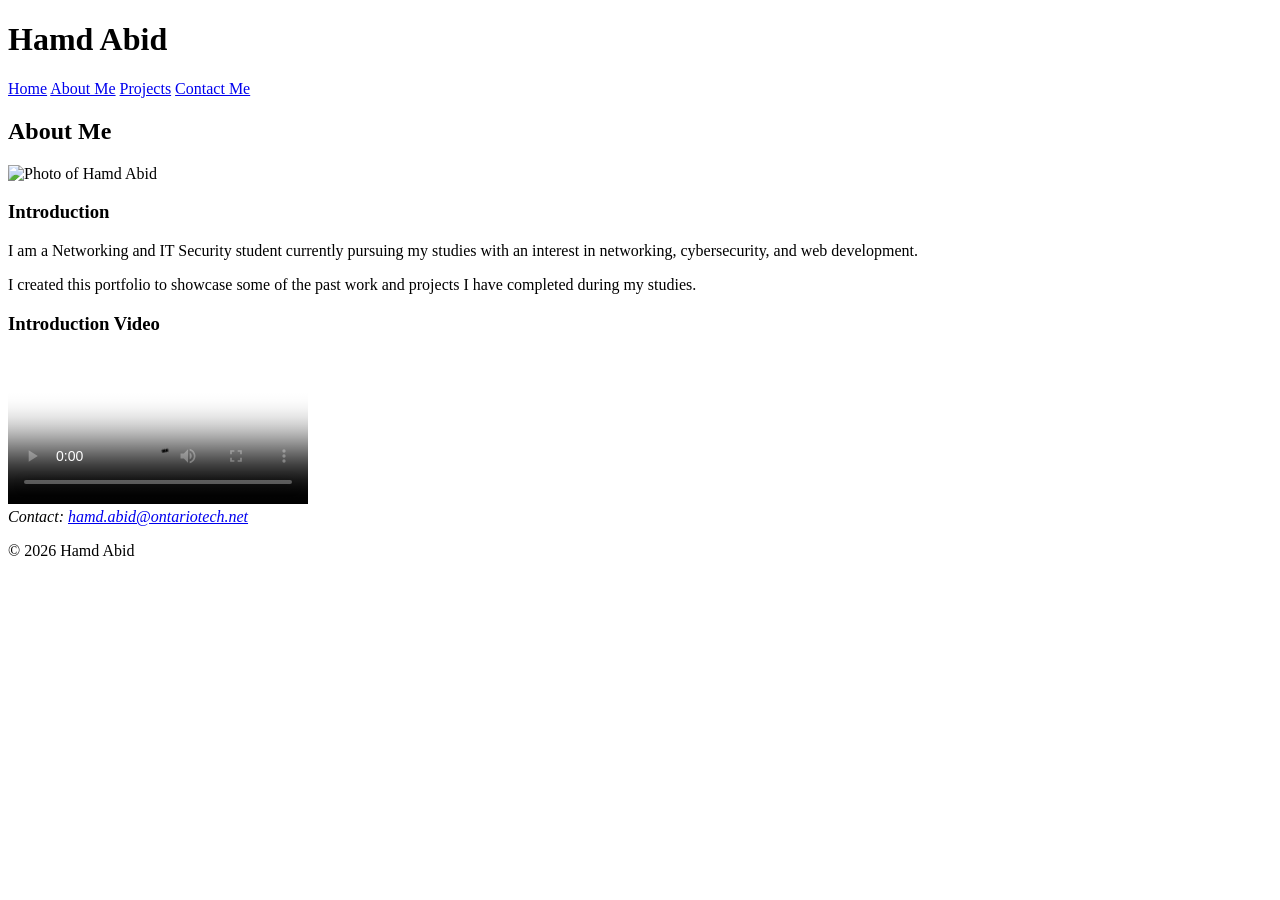
==== about.html @ 000ef8a8 "Add portfolio HTML pages" ====
<!DOCTYPE html>
<html>

<head>
<!-- it allows browsers to interpret characters and symbols from a wide range of alphabets, copied this definition from the lecture -->
 <meta charset="UTF-8">
<!--Helps the website adjust to different screen sizes-->
<meta name="viewport" content="width=device-width">
<!--the Title that will show on the webpage-->
<title>Hamd Abid | About Me</title>

<!--Desktop and laptop stylesheet, used the nav elements from lecture examples for both -->
<link href="css/full.css" rel="stylesheet" type="text/css" media="only screen and (min-width:961px)">
<!--Tablet-->
<link href="css/tablet.css" rel="stylesheet" type="text/css" media="only screen and (min-width:481px) and (max-width:960px)">
<!-- for phone-->
<link href="css/phone.css" rel="stylesheet" type="text/css" media="only screen and (max-width:480px)">
</head>

<!--All visible page content is inside the body-->
<body>
<!--Wrapper holds all the website content-->
<div id="wrapper">

<!--Header contains the name and navigation-->
<header>
<h1>Hamd Abid</h1>

<!--Navigation links connect the four pages-->
<nav>
<a class="button" href="index.html">Home</a>
<a class="button" href="about.html">About Me</a>
<a class="button" href="projects.html">Projects</a>
<a class="button" href="contact.html">Contact Me</a>
</nav>

<!--Clears the header elements-->
<div class="clear"></div>
</header>

<!--Article contains the main about page content-->
<article>
<h2>About Me</h2>

<!--places the photo and introduction beside each other-->
<section class="about-top">

<!--Profile image is displayed on the left-->
<div class="about-photo">
<img class="about-image" src="images/hamd abid image.jpg" alt="Photo of Hamd Abid">
</div>

<!--Introduction text is displayed beside the image-->
<div class="about-text">
<h3>Introduction</h3>

<p>
I am a Networking and IT Security student currently pursuing my studies with an interest in networking, cybersecurity, 
and web development.
</p>

<p>
I created this portfolio to showcase some of the past work and projects
I have completed during my studies.
</p>
</div>

<!--Clears the floated about page content-->
<div class="clear"></div>
</section>

<!--Section contains the introduction video-->
<section>
<h3>Introduction Video</h3>

<!--Video includes controls and a poster image-->
<video controls poster="images/video-poster.jpg">
<source src="video/introduction.mp4" type="video/mp4">
Your browser does not support the video tag.
</video>
</section>

</article>

<!--Clears floated elements before the footer-->
<div class="clear"></div>

<!--Footer contains contact information and copyright-->
<footer>
<address>
Contact: <a href="mailto:hamd.abid@ontariotech.net">hamd.abid@ontariotech.net</a>
</address>
<p>&copy; 2026 Hamd Abid</p>
</footer>

</div>

</body>

</html>
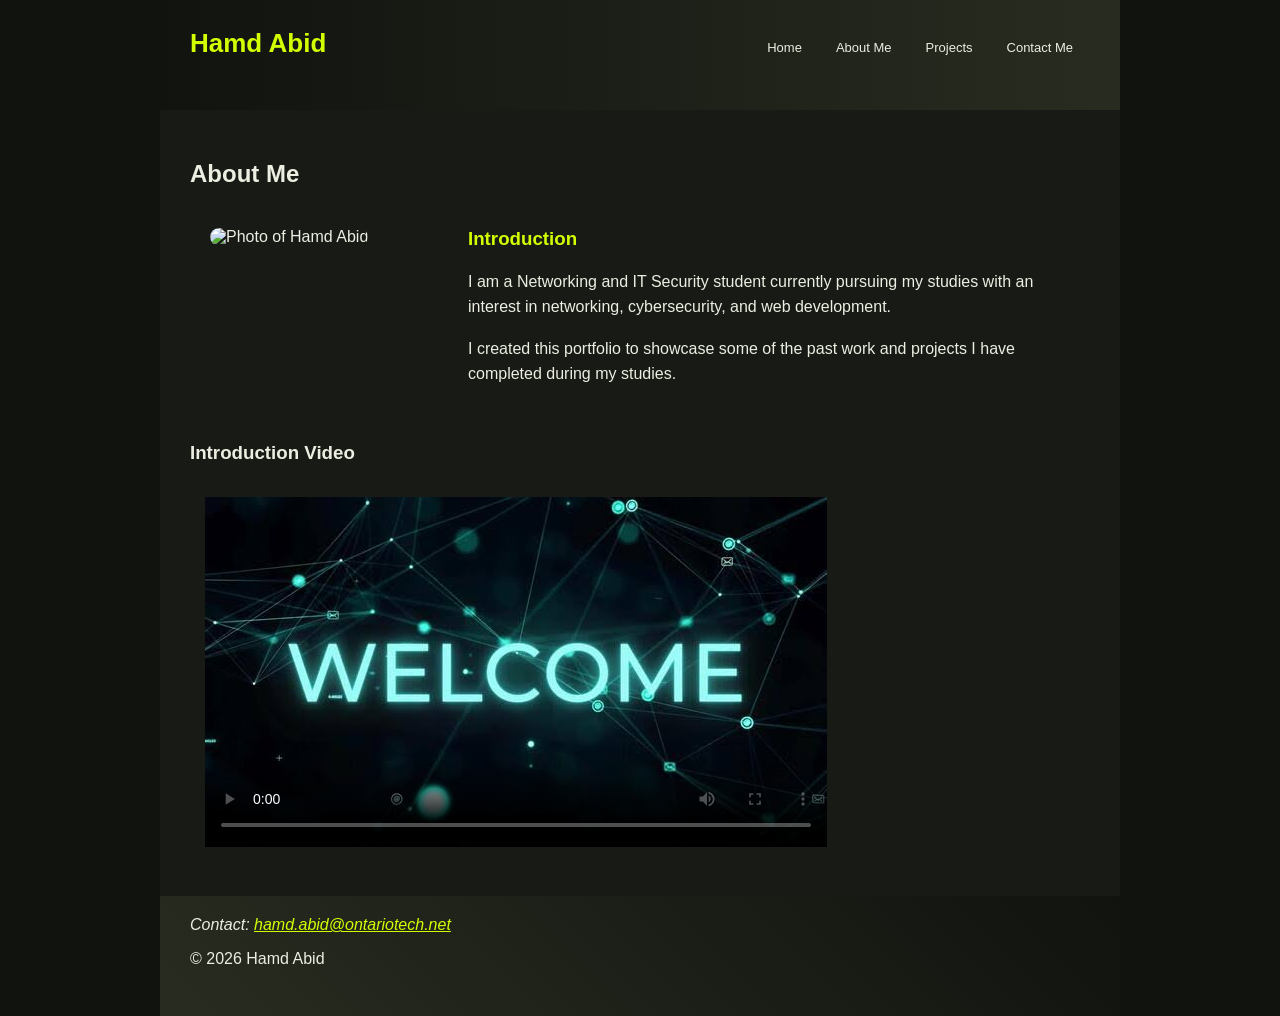
==== commit 295c88ad: "Adding intro video and poster image" ====
--- a/about.html
+++ b/about.html
@@ -74,7 +74,7 @@
 <h3>Introduction Video</h3>
 
 <!--Video includes controls and a poster image-->
-<video controls poster="images/video-poster.jpg">
+<video controls poster="images/video-poster.jpeg">
 <source src="video/introduction.mp4" type="video/mp4">
 Your browser does not support the video tag.
 </video>
@@ -90,8 +90,9 @@
 <address>
 Contact: <a href="mailto:hamd.abid@ontariotech.net">hamd.abid@ontariotech.net</a>
 </address>
-<p>&copy; 2026 Hamd Abid</p>
+<p>&copy; 2026 Hamd Abid</p> <!-- this was one of the outside code inspiration i took, it will be mentioned in the read me file --> 
 </footer>
+
 
 </div>
 
--- a/css/full.css
+++ b/css/full.css
@@ -0,0 +1,324 @@
+@charset "UTF-8";
+
+/*The body style controls the background and font for the whole page*/
+body {
+background-color:#11130f;
+font-family:Verdana, Geneva, Arial, sans-serif;
+padding:0px;
+margin:0px;
+}
+
+/*The wrapper keeps the desktop page centered at 960px*/
+#wrapper {
+width:960px;
+margin-left:auto;
+margin-right:auto;
+background-color:#181a16;
+}
+
+/*The header contains the name and navigation*/
+header {
+min-height:70px;
+padding:20px 30px;
+background:linear-gradient(to right, #11130f 0%, #282c20 100%);
+}
+
+/*The main name is displayed on the left side of the header*/
+header h1 {
+float:left;
+color:#d2ff00;
+margin:8px 0px 0px 0px;
+font-size:26px;
+}
+
+/*The navigation is displayed on the right side of the header*/
+nav {
+float:right;
+margin-top:5px;
+}
+
+/*The button class styles the navigation links*/
+.button {
+display:block;
+float:left;
+color:#ebeee0;
+text-decoration:none;
+padding:10px 12px;
+margin:5px;
+font-size:small;
+border-radius:5px;
+transition:background 0.5s, color 0.5s, transform 0.5s;
+}
+
+/*The hover style changes a navigation link when the mouse is over it*/
+.button:hover {
+background-color:#d2ff00;
+color:#282c20;
+transform:scale(1.05);
+}
+
+/*The article style controls the main page content*/
+article {
+padding:30px;
+background-color:#181a16;
+color:#ebeee0;
+}
+
+/*The intro class creates the main homepage introduction area*/
+.intro {
+min-height:400px;
+padding:40px;
+margin:0px;
+background:linear-gradient(45deg, #11130f 0%, #282c20 100%);
+border-radius:15px;
+}
+
+/*The introduction content is floated to the left*/
+.intro-content {
+float:left;
+width:50%;
+padding-top:45px;
+}
+
+/*The introduction image is floated to the right*/
+.intro-image {
+float:right;
+width:42%;
+text-align:center;
+padding-top:25px;
+}
+
+/*The homepage profile image has its own size*/
+.intro-image img {
+width:300px;
+height:400px;
+border-radius:12px;
+}
+
+/*The small heading uses the lime accent colour*/
+.small-heading {
+color:#d2ff00;
+font-size:small;
+margin-bottom:15px;
+}
+
+/*The main intro heading is larger than the other headings*/
+.intro h2 {
+color:#ebeee0;
+font-size:40px;
+margin-top:10px;
+margin-bottom:5px;
+}
+
+/*The smaller intro heading uses a lighter colour*/
+.intro h3 {
+color:#c8cbbd;
+margin-top:5px;
+}
+
+/*The introduction paragraph has extra line spacing*/
+.intro-description {
+line-height:1.6;
+margin-top:20px;
+}
+
+/*The intro button class creates the main homepage buttons*/
+.intro-button {
+display:block;
+float:left;
+text-decoration:none;
+background-color:#d2ff00;
+color:#282c20;
+padding:12px 18px;
+margin-top:20px;
+margin-right:10px;
+border-radius:20px;
+transition:background 0.5s, transform 0.5s;
+}
+
+/*The second button uses a different colour style*/
+.second-button {
+background-color:#282c20;
+color:#d2ff00;
+border:1px solid #d2ff00;
+}
+
+/*The intro buttons change slightly when hovered*/
+.intro-button:hover {
+background-color:#ebeee0;
+color:#282c20;
+transform:scale(1.05);
+}
+
+/*The featured class holds the project previews*/
+.featured {
+margin-top:30px;
+padding:25px;
+background-color:#11130f;
+border-radius:15px;
+}
+
+/*The featured projects heading uses the lime accent colour*/
+.featured h2 {
+color:#d2ff00;
+margin-left:10px;
+}
+
+/*The project cards are displayed beside each other*/
+.project-card {
+float:left;
+width:40%;
+min-height:150px;
+padding:20px;
+margin:15px;
+background-color:#282c20;
+border-radius:10px;
+transition:transform 0.5s;
+}
+
+/*The project card headings use light text*/
+.project-card h3 {
+color:#ebeee0;
+}
+
+/*The project links use the lime accent colour*/
+.project-card a {
+color:#d2ff00;
+}
+
+/*The project cards slightly increase in size when hovered*/
+.project-card:hover {
+transform:scale(1.03);
+}
+
+/*The link below the project cards is centered*/
+.all-projects {
+text-align:center;
+}
+
+/*The projects link uses the lime accent colour*/
+.all-projects a {
+color:#d2ff00;
+}
+
+/*The about section places the photo and text beside each other*/
+.about-top {
+padding:20px;
+}
+
+/*The about page photo stays on the left*/
+.about-photo {
+float:left;
+width:25%;
+}
+
+/*The about page introduction stays on the right*/
+.about-text {
+float:right;
+width:70%;
+}
+
+/*The about page image is kept smaller than the homepage image*/
+img.about-image {
+width:140px;
+height:auto;
+border-radius:12px;
+}
+
+/*The introduction heading uses the lime accent colour*/
+.about-text h3 {
+color:#d2ff00;
+margin-top:0px;
+}
+
+/*The introduction text has extra line spacing*/
+.about-text p {
+line-height:1.6;
+}
+
+/*The clear class stops floated elements from affecting later content*/
+.clear {
+clear:both;
+}
+
+/*The footer contains the contact information and copyright*/
+footer {
+min-height:80px;
+padding:20px 30px;
+background:linear-gradient(45deg, #282c20 0%, #11130f 100%);
+color:#ebeee0;
+}
+
+/*The footer email link uses the lime accent colour*/
+footer a {
+color:#d2ff00;
+}
+
+/*Normal images cannot become wider than their container*/
+img {
+max-width:100%;
+height:auto;
+}
+
+/*The video stays inside the page*/
+video {
+max-width:100%;
+height:auto;
+margin:15px;
+}
+
+/*Sections use the main light text colour*/
+section {
+color:#ebeee0;
+}
+
+/*The form has spacing around it*/
+form {
+margin:20px;
+}
+
+/*Each form row has space underneath it*/
+form p {
+margin-bottom:20px;
+}
+
+/*Labels are displayed above each form field*/
+label {
+display:block;
+margin-bottom:5px;
+}
+
+/*The main form fields all use the same size*/
+.form-field {
+width:50%;
+padding:8px;
+font-size:medium;
+background-color:#ebeee0;
+color:#282c20;
+}
+
+/*The comments box matches the other form fields*/
+textarea {
+width:50%;
+padding:8px;
+font-family:Verdana, Geneva, Arial, sans-serif;
+font-size:medium;
+background-color:#ebeee0;
+color:#282c20;
+}
+
+/*The submit button uses the lime accent colour*/
+.submit-button {
+padding:10px 20px;
+font-size:medium;
+background-color:#d2ff00;
+color:#282c20;
+border-radius:5px;
+transition:background 0.5s, transform 0.5s;
+}
+
+/*The submit button changes when hovered*/
+.submit-button:hover {
+background-color:#c8cbbd;
+transform:scale(1.05);
+}
--- a/css/tablet.css
+++ b/css/tablet.css
@@ -0,0 +1,301 @@
+@charset "UTF-8";
+
+/*The body style controls the background and font for the whole page, 
+taken striaght from week 3*/
+body {
+background-color:#11130f;
+font-family:Verdana, Arial, sans-serif;
+padding:0px;
+margin:0px;
+}
+
+/*The wrapper uses most of the tablet screen*/
+#wrapper {
+width:95%;
+margin-left:auto;
+margin-right:auto;
+background-color:#181a16;
+}
+
+/*The header contains the name and navigation*/
+header {
+min-height:120px;
+padding:15px;
+background:linear-gradient(to right, #11130f 0%, #282c20 100%);
+}
+
+/*The name is centered on tablet screens*/
+header h1 {
+color:#d2ff00;
+text-align:center;
+margin-top:5px;
+margin-bottom:15px;
+font-size:26px;
+}
+
+/*The navigation uses the full tablet width*/
+nav {
+width:100%;
+}
+
+/*The navigation buttons use percentage widths*/
+.button {
+display:block;
+float:left;
+width:20%;
+text-align:center;
+color:#ebeee0;
+text-decoration:none;
+padding:8px 1%;
+margin:5px 1%;
+font-size:small;
+border-radius:5px;
+transition:background 0.5s, color 0.5s, transform 0.5s;
+}
+
+/*The navigation changes when hovered*/
+.button:hover {
+background-color:#d2ff00;
+color:#282c20;
+transform:scale(1.05);
+}
+
+/*The article controls the main tablet content*/
+article {
+padding:20px;
+background-color:#181a16;
+color:#ebeee0;
+}
+
+/*The intro area uses an angled gradient*/
+.intro {
+padding:25px;
+margin:0px;
+background:linear-gradient(45deg, #11130f 0%, #282c20 100%);
+border-radius:15px;
+}
+
+/*The introduction text uses the full tablet width*/
+.intro-content {
+width:100%;
+padding-top:10px;
+}
+
+/*The homepage image moves below the introduction*/
+.intro-image {
+clear:both;
+width:100%;
+text-align:center;
+padding-top:30px;
+}
+
+/*The homepage image is smaller on tablets*/
+.intro-image img {
+width:240px;
+height:320px;
+border-radius:12px;
+}
+
+/*The small heading uses the lime accent colour*/
+.small-heading {
+color:#d2ff00;
+font-size:small;
+margin-bottom:15px;
+}
+
+/*The main heading is smaller on tablets*/
+.intro h2 {
+color:#ebeee0;
+font-size:34px;
+margin-top:10px;
+margin-bottom:5px;
+}
+
+/*The highlight class uses the lime accent colour*/
+.highlight {
+color:#d2ff00;
+}
+
+/*The smaller intro heading uses a light grey colour*/
+.intro h3 {
+color:#c8cbbd;
+margin-top:5px;
+}
+
+/*The introduction paragraph has extra line spacing*/
+.intro-description {
+line-height:1.6;
+margin-top:20px;
+}
+
+/*The main homepage buttons stay beside each other*/
+.intro-button {
+display:block;
+float:left;
+text-decoration:none;
+background-color:#d2ff00;
+color:#282c20;
+padding:12px 18px;
+margin-top:20px;
+margin-right:10px;
+border-radius:20px;
+transition:background 0.5s, transform 0.5s;
+}
+
+/*The second button uses a darker style*/
+.second-button {
+background-color:#282c20;
+color:#d2ff00;
+border:1px solid #d2ff00;
+}
+
+/*The buttons change when hovered*/
+.intro-button:hover {
+background-color:#ebeee0;
+color:#282c20;
+transform:scale(1.05);
+}
+
+/*The featured section contains the project previews*/
+.featured {
+margin-top:25px;
+padding:20px;
+background-color:#11130f;
+border-radius:15px;
+}
+
+/*The featured heading uses the lime accent colour*/
+.featured h2 {
+color:#d2ff00;
+}
+
+/*The project cards use percentage widths*/
+.project-card {
+float:left;
+width:41%;
+min-height:160px;
+padding:3%;
+margin:1.5%;
+background-color:#282c20;
+border-radius:10px;
+transition:transform 0.5s;
+}
+
+/*The project headings use light text*/
+.project-card h3 {
+color:#ebeee0;
+}
+
+/*The project links use the lime accent colour*/
+.project-card a {
+color:#d2ff00;
+}
+
+/*The project cards slightly increase in size when hovered*/
+.project-card:hover {
+transform:scale(1.03);
+}
+
+/*The projects link is centered*/
+.all-projects {
+text-align:center;
+}
+
+/*The projects link uses the lime accent colour*/
+.all-projects a {
+color:#d2ff00;
+}
+
+/*The clear class stops floated elements*/
+.clear {
+clear:both;
+}
+
+/*The footer contains the contact information and copyright*/
+footer {
+min-height:80px;
+padding:20px;
+background:linear-gradient(45deg, #282c20 0%, #11130f 100%);
+color:#ebeee0;
+}
+
+/*The footer link uses the lime accent colour*/
+footer a {
+color:#d2ff00;
+}
+
+/*Images cannot become wider than their container*/
+img {
+max-width:100%;
+height:auto;
+}
+
+/*The about page image is smaller on tablets*/
+img.about-image {
+width:180px;
+height:auto;
+border-radius:12px;
+}
+
+/*The video adjusts to the tablet width*/
+video {
+max-width:90%;
+height:auto;
+margin:15px;
+}
+
+/*Sections use the main light text colour*/
+section {
+color:#ebeee0;
+}
+
+/*The form has spacing around it*/
+form {
+margin:15px;
+}
+
+/*Each form row has space underneath it*/
+form p {
+margin-bottom:20px;
+}
+
+/*Labels are displayed above each field*/
+label {
+display:block;
+margin-bottom:5px;
+}
+
+/*Form fields are wider on tablets*/
+.form-field {
+width:75%;
+padding:8px;
+font-size:medium;
+background-color:#ebeee0;
+color:#282c20;
+}
+
+/*The comments box matches the other form fields*/
+textarea {
+width:75%;
+padding:8px;
+font-family:Verdana, Arial, sans-serif;
+font-size:medium;
+background-color:#ebeee0;
+color:#282c20;
+}
+
+/*The submit button uses the lime accent colour*/
+.submit-button {
+padding:10px 20px;
+font-size:medium;
+background-color:#d2ff00;
+color:#282c20;
+border-radius:5px;
+transition:background 0.5s, transform 0.5s;
+}
+
+/*The submit button changes when hovered*/
+.submit-button:hover {
+background-color:#c8cbbd;
+transform:scale(1.05);
+}
--- a/css/phone.css
+++ b/css/phone.css
@@ -0,0 +1,306 @@
+@charset "UTF-8";
+
+/*The body style controls the background and font for the whole page, 
+taken striaght from week 3*/
+body {
+background-color:#11130f;
+font-family:Verdana, Arial, sans-serif;
+padding:0px;
+margin:0px;
+}
+
+/*The wrapper uses the full phone width*/
+#wrapper {
+width:100%;
+margin-left:auto;
+margin-right:auto;
+background-color:#181a16;
+}
+
+/*The header contains the name and navigation*/
+header {
+padding:15px;
+background:linear-gradient(to right, #11130f 0%, #282c20 100%);
+}
+
+/*The name is centered on phone screens*/
+header h1 {
+color:#d2ff00;
+text-align:center;
+margin-top:5px;
+margin-bottom:15px;
+font-size:24px;
+}
+
+/*The navigation uses the full phone width*/
+nav {
+width:100%;
+}
+
+/*Navigation links are stacked vertically*/
+.button {
+display:block;
+width:90%;
+text-align:center;
+color:#ebeee0;
+text-decoration:none;
+padding:12px 0px;
+margin:8px auto;
+font-size:medium;
+background-color:#282c20;
+border-radius:5px;
+transition:background 0.5s, color 0.5s;
+}
+
+/*The navigation changes when hovered*/
+.button:hover {
+background-color:#d2ff00;
+color:#282c20;
+}
+
+/*The article controls the main phone content*/
+article {
+padding:10px;
+background-color:#181a16;
+color:#ebeee0;
+}
+
+/*The intro area uses an angled gradient*/
+.intro {
+padding:20px;
+margin:0px;
+background:linear-gradient(45deg, #11130f 0%, #282c20 100%);
+border-radius:10px;
+}
+
+/*The introduction uses the full phone width*/
+.intro-content {
+width:100%;
+text-align:center;
+}
+
+/*The homepage image is placed below the introduction*/
+.intro-image {
+width:100%;
+text-align:center;
+padding-top:25px;
+}
+
+/*The homepage image is smaller on phones*/
+.intro-image img {
+width:200px;
+height:267px;
+border-radius:12px;
+}
+
+/*The small heading uses the lime accent colour*/
+.small-heading {
+color:#d2ff00;
+font-size:small;
+margin-bottom:10px;
+}
+
+/*The main heading is smaller on phones*/
+.intro h2 {
+color:#ebeee0;
+font-size:30px;
+margin-top:10px;
+margin-bottom:5px;
+}
+
+/*The highlight class uses the lime accent colour*/
+.highlight {
+color:#d2ff00;
+}
+
+/*The smaller intro heading uses a light grey colour*/
+.intro h3 {
+color:#c8cbbd;
+font-size:medium;
+}
+
+/*The introduction paragraph has extra line spacing*/
+.intro-description {
+line-height:1.6;
+margin-top:15px;
+}
+
+/*The main homepage buttons are stacked vertically*/
+.intro-button {
+display:block;
+width:85%;
+text-align:center;
+text-decoration:none;
+background-color:#d2ff00;
+color:#282c20;
+padding:12px 0px;
+margin:12px auto;
+border-radius:20px;
+transition:background 0.5s, transform 0.5s;
+}
+
+/*The second button uses a darker style*/
+.second-button {
+background-color:#282c20;
+color:#d2ff00;
+border:1px solid #d2ff00;
+}
+
+/*The buttons change when hovered*/
+.intro-button:hover {
+background-color:#ebeee0;
+color:#282c20;
+transform:scale(1.03);
+}
+
+/*The featured section contains project previews*/
+.featured {
+margin-top:20px;
+padding:15px;
+background-color:#11130f;
+border-radius:10px;
+}
+
+/*The featured projects heading is centered*/
+.featured h2 {
+color:#d2ff00;
+text-align:center;
+}
+
+/*Project cards are stacked vertically*/
+.project-card {
+width:85%;
+min-height:140px;
+padding:15px;
+margin:15px auto;
+background-color:#282c20;
+border-radius:10px;
+transition:transform 0.5s;
+}
+
+/*The project headings use light text*/
+.project-card h3 {
+color:#ebeee0;
+}
+
+/*The project links use the lime accent colour*/
+.project-card a {
+color:#d2ff00;
+}
+
+/*The project cards slightly increase in size when hovered*/
+.project-card:hover {
+transform:scale(1.02);
+}
+
+/*The projects link is centered*/
+.all-projects {
+text-align:center;
+}
+
+/*The projects link uses the lime accent colour*/
+.all-projects a {
+color:#d2ff00;
+}
+
+/*Sections use the main light text colour*/
+section {
+color:#ebeee0;
+}
+
+/*Normal sections have less spacing on phones*/
+article section {
+padding:15px;
+margin:10px 0px;
+}
+
+/*The clear class stops floated elements*/
+.clear {
+clear:both;
+}
+
+/*The footer contains the contact information and copyright*/
+footer {
+min-height:80px;
+padding:20px;
+background:linear-gradient(45deg, #282c20 0%, #11130f 100%);
+color:#ebeee0;
+text-align:center;
+}
+
+/*The footer link uses the lime accent colour*/
+footer a {
+color:#d2ff00;
+}
+
+/*Images cannot become wider than the screen*/
+img {
+max-width:100%;
+height:auto;
+}
+
+/*The about page image is smaller on phones*/
+img.about-image {
+width:150px;
+height:auto;
+border-radius:12px;
+}
+
+/*The video uses most of the phone width*/
+video {
+width:90%;
+height:auto;
+margin:15px 5%;
+}
+
+/*The form has spacing around it*/
+form {
+margin:10px;
+}
+
+/*Each form row has space underneath it*/
+form p {
+margin-bottom:20px;
+}
+
+/*Labels are displayed above each field*/
+label {
+display:block;
+margin-bottom:5px;
+}
+
+/*Form fields use most of the phone width*/
+.form-field {
+width:90%;
+padding:10px;
+font-size:medium;
+background-color:#ebeee0;
+color:#282c20;
+}
+
+/*The comments box uses most of the phone width*/
+textarea {
+width:90%;
+padding:10px;
+font-family:Verdana, Arial, sans-serif;
+font-size:medium;
+background-color:#ebeee0;
+color:#282c20;
+}
+
+/*The submit button is larger on phones*/
+.submit-button {
+width:50%;
+padding:12px;
+font-size:medium;
+background-color:#d2ff00;
+color:#282c20;
+border-radius:5px;
+transition:background 0.5s, transform 0.5s;
+}
+
+/*The submit button changes when hovered*/
+.submit-button:hover {
+background-color:#c8cbbd;
+transform:scale(1.03);
+}
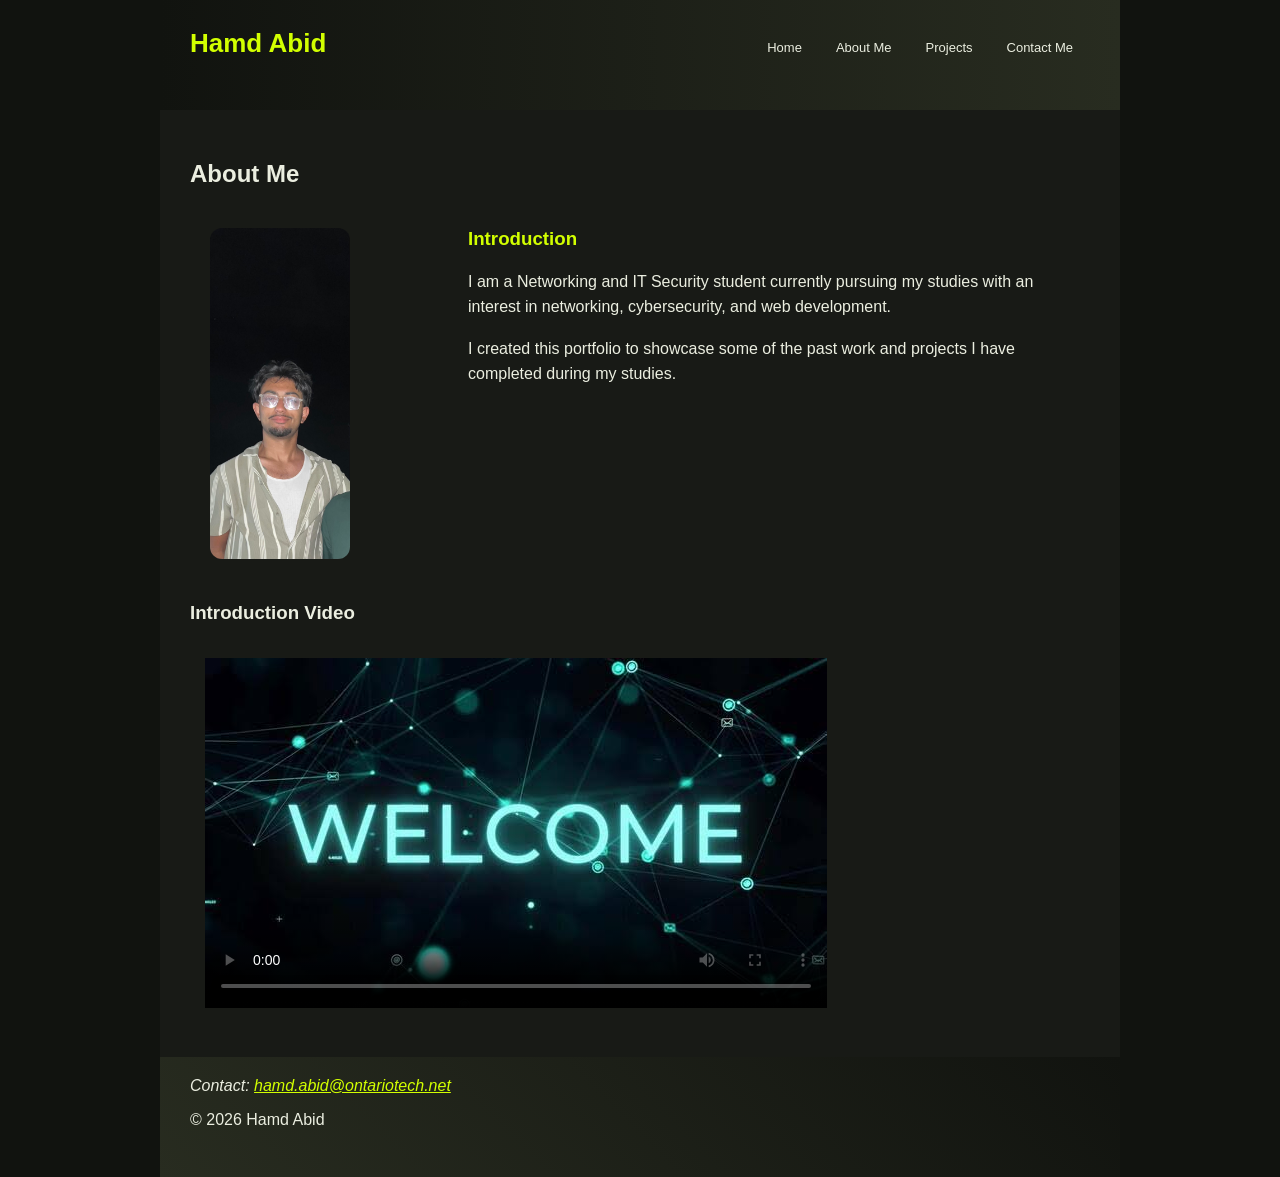
==== commit f7528b3e: "Fix HTML validation issues" ====
--- a/about.html
+++ b/about.html
@@ -1,5 +1,5 @@
 <!DOCTYPE html>
-<html>
+<html lang="en">
 
 <head>
 <!-- it allows browsers to interpret characters and symbols from a wide range of alphabets, copied this definition from the lecture -->
@@ -47,7 +47,7 @@
 
 <!--Profile image is displayed on the left-->
 <div class="about-photo">
-<img class="about-image" src="images/hamd abid image.jpg" alt="Photo of Hamd Abid">
+<img class="about-image" src="images/hamd-abid-image.jpg" alt="Photo of Hamd Abid">
 </div>
 
 <!--Introduction text is displayed beside the image-->
